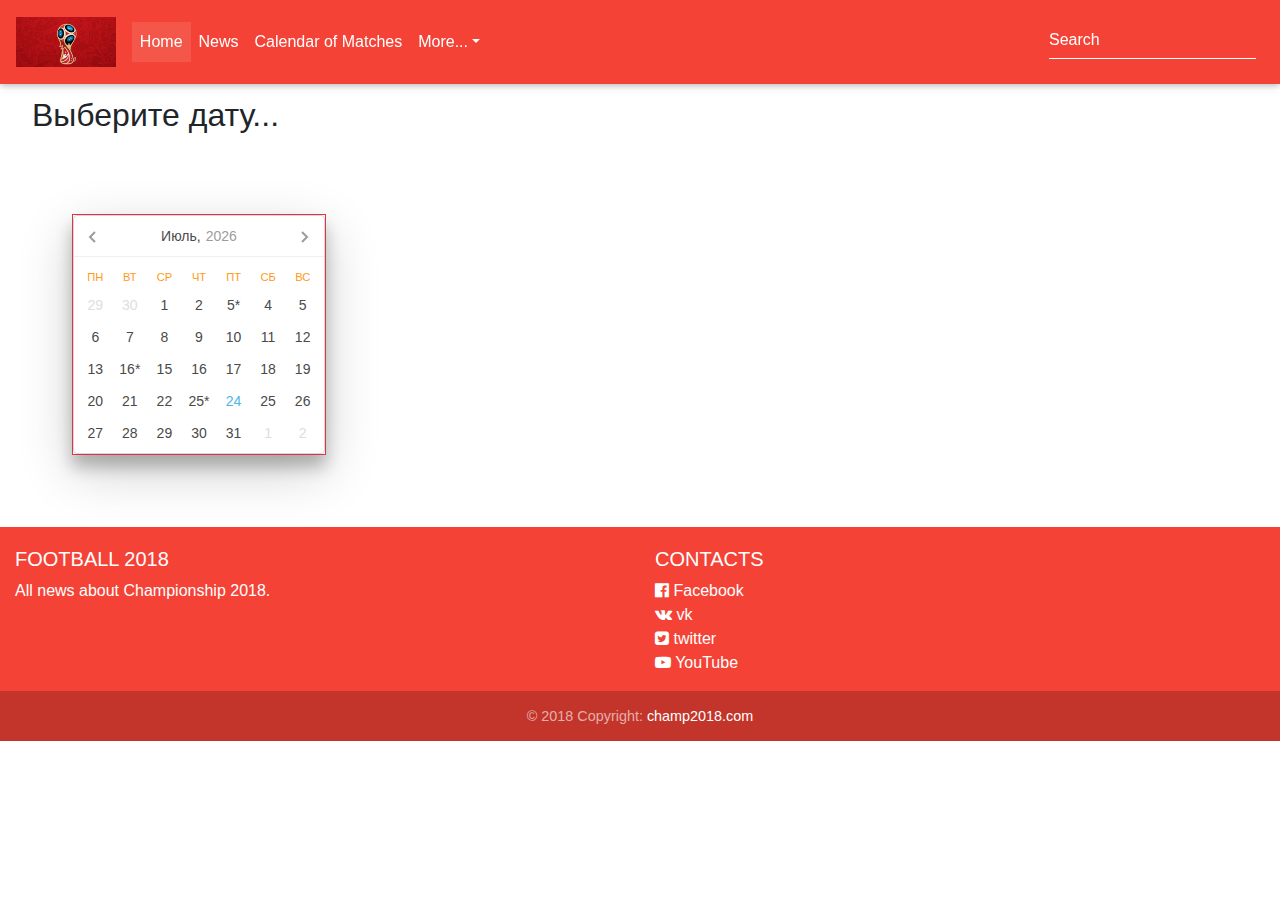
==== Football/Datepicker.html @ 9a0e8dff "Football-2" ====
<!DOCTYPE html>
<html lang="en">

<head>
    <meta charset="utf-8">
    <meta name="viewport" content="width=device-width, initial-scale=1, shrink-to-fit=no">
    <meta http-equiv="x-ua-compatible" content="ie=edge">
    <title> Calendar</title>
    <!-- Font Awesome -->
    <link rel="stylesheet" href="https://maxcdn.bootstrapcdn.com/font-awesome/4.7.0/css/font-awesome.min.css">
    <!-- Bootstrap core CSS -->
    <link href="css/bootstrap.min.css" rel="stylesheet">
    <!-- Material Design Bootstrap -->
    <link href="css/mdb.min.css" rel="stylesheet">
    <!-- Your custom styles (optional) -->
    <link href="css/style.css" rel="stylesheet">
    <link href="css/date.css" rel="stylesheet" type="text/css">
</head>

<body>

    <!--Navbar-->
    <nav class="navbar fixed-top scrolling-navbar navbar-expand-lg navbar-dark red">

        <!-- Navbar brand -->
        <a class="navbar-brand" href="#">
            <img src="img/fifa.png" height="50" alt="">
        </a>

        <!-- Collapse button -->
        <button class="navbar-toggler" type="button" data-toggle="collapse" data-target="#navbarSupportedContent" aria-controls="navbarSupportedContent"
            aria-expanded="false" aria-label="Toggle navigation">
            <span class="navbar-toggler-icon"></span>
        </button>

        <!-- Collapsible content -->
        <div class="collapse navbar-collapse" id="navbarSupportedContent">

            <!-- Links -->
            <ul class="navbar-nav mr-auto">
                <li class="nav-item active">
                    <a class="nav-link" href="Index.html">Home
                        <span class="sr-only">(current)</span>
                    </a>
                </li>
                <li class="nav-item">
                    <a class="nav-link" href="News.html">News</a>
                </li>
                <li class="nav-item">
                    <a class="nav-link" href="Datepicker.html">Calendar of Matches</a>
                </li>

                <!-- Dropdown -->
                <li class="nav-item dropdown">
                    <a class="nav-link dropdown-toggle" id="navbarDropdownMenuLink" data-toggle="dropdown" aria-haspopup="true" aria-expanded="false">More...</a>
                    <div class="dropdown-menu dropdown-primary" aria-labelledby="navbarDropdownMenuLink">
                        <a class="dropdown-item" href="Teams.html">Teams</a>
                        <a class="dropdown-item disabled" href="#">Tournament Baskets</a>
                        <a class="dropdown-item" href="Tables.html">Tables</a>
                    </div>
                </li>

            </ul>
            <!-- Links -->

            <!-- Search form -->
            <form class="form-inline">
                <input class="form-control mr-sm-2" type="text" placeholder="Search" aria-label="Search">
            </form>
        </div>
        <!-- Collapsible content -->

    </nav>
    <!--/.Navbar-->

    <!--Date-->
    <h2 class="h2-responsive dateHead">Выберите дату...</h2>
    <div id="date">
        <div class="datepicker-here border border-danger z-depth-3"></div>
    </div>

    <!--/.Date-->


    <!--Footer-->
    <footer class="page-footer dark red center-on-small-only">

        <!--Footer Links-->
        <div class="container-fluid">
            <div class="row">

                <!--First column-->
                <div class="col-md-6">
                    <h5 class="title">Football 2018</h5>
                    <p>All news about Championship 2018.</p>
                </div>
                <!--/.First column-->

                <!--Second column-->
                <div class="col-md-6">
                    <h5 class="title animated bounce">Contacts</h5>
                    <ul>
                        <li>
                            <i class="fa fa-facebook-official" aria-hidden="true"></i>
                            <a href="#!"> Facebook</a>
                        </li>
                        <li>
                            <i class="fa fa-vk" aria-hidden="true"></i>
                            <a href="#!"> vk</a>
                        </li>
                        <li>
                            <i class="fa fa-twitter-square" aria-hidden="true"></i>
                            <a href="#!"> twitter</a>
                        </li>
                        <li>
                            <i class="fa fa-youtube-play" aria-hidden="true"></i>
                            <a href="#!"> YouTube</a>
                        </li>
                    </ul>
                </div>
                <!--/.Second column-->
            </div>
        </div>
        <!--/.Footer Links-->

        <!--Copyright-->
        <div class="footer-copyright">
            <div class="container-fluid">
                © 2018 Copyright:
                <a href="#"> champ2018.com </a>

            </div>
        </div>
        <!--/.Copyright-->

    </footer>
    <!--/.Footer-->

    <!-- SCRIPTS -->
    <!-- JQuery -->
    <script type="text/javascript" src="js/jquery-3.2.1.min.js"></script>
    <!-- Bootstrap tooltips -->
    <script type="text/javascript" src="js/popper.min.js"></script>
    <!-- Bootstrap core JavaScript -->
    <script type="text/javascript" src="js/bootstrap.min.js"></script>
    <!-- MDB core JavaScript -->
    <script type="text/javascript" src="js/mdb.min.js"></script>

    <script type="text/javascript" src="js/date.js"></script>
    <!-- Работа с календарем -->
    <script type="text/javascript" src="js/myjs.js"></script>
    
</body>

</html>
---- Football/css/style.css ----
/*  index  */

.navbar.navbar-light .breadcrumb .nav-item .nav-link,
.navbar.navbar-light .navbar-nav .nav-item .nav-link {
    color: white;
}

.carusel-discrip {
    font-size: 20px;
    font-weight: bold;
}

footer.page-footer {
    margin-top: 0px;
}

.carousel-item {
    max-height: 750px;
}


/*  Tables  */

.table {
    margin-top: 5rem;
}


/*  Teams  */

.teams {
    background-image: url(../img/green.jpg);
    margin-top: 5rem;
}


/*  News  */

.news {
    margin-top: 3rem;
}


/*  Date  */

.datepicker-here {
    display: inline-block;
    margin: 4.5rem;
}

.dateHead {
    margin-top: 6rem;
    padding-left: 2rem;
}

.game {
    display: inline-block;
    border: 1px solid rgb(199, 50, 50);
}
---- Football/css/date.css ----
.datepicker--cells{display:-webkit-flex;display:-ms-flexbox;display:flex;-webkit-flex-wrap:wrap;-ms-flex-wrap:wrap;flex-wrap:wrap}.datepicker--cell{border-radius:4px;box-sizing:border-box;cursor:pointer;display:-webkit-flex;display:-ms-flexbox;display:flex;position:relative;-webkit-align-items:center;-ms-flex-align:center;align-items:center;-webkit-justify-content:center;-ms-flex-pack:center;justify-content:center;height:32px;z-index:1}.datepicker--cell.-focus-{background:#f0f0f0}.datepicker--cell.-current-{color:#4EB5E6}.datepicker--cell.-current-.-focus-{color:#4a4a4a}.datepicker--cell.-current-.-in-range-{color:#4EB5E6}.datepicker--cell.-in-range-{background:rgba(92,196,239,.1);color:#4a4a4a;border-radius:0}.datepicker--cell.-in-range-.-focus-{background-color:rgba(92,196,239,.2)}.datepicker--cell.-disabled-{cursor:default;color:#aeaeae}.datepicker--cell.-disabled-.-focus-{color:#aeaeae}.datepicker--cell.-disabled-.-in-range-{color:#a1a1a1}.datepicker--cell.-disabled-.-current-.-focus-{color:#aeaeae}.datepicker--cell.-range-from-{border:1px solid rgba(92,196,239,.5);background-color:rgba(92,196,239,.1);border-radius:4px 0 0 4px}.datepicker--cell.-range-to-{border:1px solid rgba(92,196,239,.5);background-color:rgba(92,196,239,.1);border-radius:0 4px 4px 0}.datepicker--cell.-selected-,.datepicker--cell.-selected-.-current-{color:#fff;background:#5cc4ef}.datepicker--cell.-range-from-.-range-to-{border-radius:4px}.datepicker--cell.-selected-{border:none}.datepicker--cell.-selected-.-focus-{background:#45bced}.datepicker--cell:empty{cursor:default}.datepicker--days-names{display:-webkit-flex;display:-ms-flexbox;display:flex;-webkit-flex-wrap:wrap;-ms-flex-wrap:wrap;flex-wrap:wrap;margin:8px 0 3px}.datepicker--day-name{color:#FF9A19;display:-webkit-flex;display:-ms-flexbox;display:flex;-webkit-align-items:center;-ms-flex-align:center;align-items:center;-webkit-justify-content:center;-ms-flex-pack:center;justify-content:center;-webkit-flex:1;-ms-flex:1;flex:1;text-align:center;text-transform:uppercase;font-size:.8em}.-only-timepicker- .datepicker--content,.datepicker--body,.datepicker-inline .datepicker--pointer{display:none}.datepicker--cell-day{width:14.28571%}.datepicker--cells-months{height:170px}.datepicker--cell-month{width:33.33%;height:25%}.datepicker--cells-years,.datepicker--years{height:170px}.datepicker--cell-year{width:25%;height:33.33%}.datepickers-container{position:absolute;left:0;top:0}@media print{.datepickers-container{display:none}}.datepicker{background:#fff;border:1px solid #dbdbdb;box-shadow:0 4px 12px rgba(0,0,0,.15);border-radius:4px;box-sizing:content-box;font-family:Tahoma,sans-serif;font-size:14px;color:#4a4a4a;width:250px;position:absolute;left:-100000px;opacity:0;transition:opacity .3s ease,left 0s .3s,-webkit-transform .3s ease;transition:opacity .3s ease,transform .3s ease,left 0s .3s;transition:opacity .3s ease,transform .3s ease,left 0s .3s,-webkit-transform .3s ease;z-index:100}.datepicker.-from-top-{-webkit-transform:translateY(-8px);transform:translateY(-8px)}.datepicker.-from-right-{-webkit-transform:translateX(8px);transform:translateX(8px)}.datepicker.-from-bottom-{-webkit-transform:translateY(8px);transform:translateY(8px)}.datepicker.-from-left-{-webkit-transform:translateX(-8px);transform:translateX(-8px)}.datepicker.active{opacity:1;-webkit-transform:translate(0);transform:translate(0);transition:opacity .3s ease,left 0s 0s,-webkit-transform .3s ease;transition:opacity .3s ease,transform .3s ease,left 0s 0s;transition:opacity .3s ease,transform .3s ease,left 0s 0s,-webkit-transform .3s ease}.datepicker-inline .datepicker{border-color:#d7d7d7;box-shadow:none;position:static;left:auto;right:auto;opacity:1;-webkit-transform:none;transform:none}.datepicker--content{box-sizing:content-box;padding:4px}.datepicker--pointer{position:absolute;background:#fff;border-top:1px solid #dbdbdb;border-right:1px solid #dbdbdb;width:10px;height:10px;z-index:-1}.datepicker--nav-action:hover,.datepicker--nav-title:hover{background:#f0f0f0}.-top-center- .datepicker--pointer,.-top-left- .datepicker--pointer,.-top-right- .datepicker--pointer{top:calc(100% - 4px);-webkit-transform:rotate(135deg);transform:rotate(135deg)}.-right-bottom- .datepicker--pointer,.-right-center- .datepicker--pointer,.-right-top- .datepicker--pointer{right:calc(100% - 4px);-webkit-transform:rotate(225deg);transform:rotate(225deg)}.-bottom-center- .datepicker--pointer,.-bottom-left- .datepicker--pointer,.-bottom-right- .datepicker--pointer{bottom:calc(100% - 4px);-webkit-transform:rotate(315deg);transform:rotate(315deg)}.-left-bottom- .datepicker--pointer,.-left-center- .datepicker--pointer,.-left-top- .datepicker--pointer{left:calc(100% - 4px);-webkit-transform:rotate(45deg);transform:rotate(45deg)}.-bottom-left- .datepicker--pointer,.-top-left- .datepicker--pointer{left:10px}.-bottom-right- .datepicker--pointer,.-top-right- .datepicker--pointer{right:10px}.-bottom-center- .datepicker--pointer,.-top-center- .datepicker--pointer{left:calc(50% - 10px / 2)}.-left-top- .datepicker--pointer,.-right-top- .datepicker--pointer{top:10px}.-left-bottom- .datepicker--pointer,.-right-bottom- .datepicker--pointer{bottom:10px}.-left-center- .datepicker--pointer,.-right-center- .datepicker--pointer{top:calc(50% - 10px / 2)}.datepicker--body.active{display:block}.datepicker--nav{display:-webkit-flex;display:-ms-flexbox;display:flex;-webkit-justify-content:space-between;-ms-flex-pack:justify;justify-content:space-between;border-bottom:1px solid #efefef;min-height:32px;padding:4px}.-only-timepicker- .datepicker--nav{display:none}.datepicker--nav-action,.datepicker--nav-title{display:-webkit-flex;display:-ms-flexbox;display:flex;cursor:pointer;-webkit-align-items:center;-ms-flex-align:center;align-items:center;-webkit-justify-content:center;-ms-flex-pack:center;justify-content:center}.datepicker--nav-action{width:32px;border-radius:4px;-webkit-user-select:none;-moz-user-select:none;-ms-user-select:none;user-select:none}.datepicker--nav-action.-disabled-{visibility:hidden}.datepicker--nav-action svg{width:32px;height:32px}.datepicker--nav-action path{fill:none;stroke:#9c9c9c;stroke-width:2px}.datepicker--nav-title{border-radius:4px;padding:0 8px}.datepicker--buttons,.datepicker--time{border-top:1px solid #efefef;padding:4px}.datepicker--nav-title i{font-style:normal;color:#9c9c9c;margin-left:5px}.datepicker--nav-title.-disabled-{cursor:default;background:0 0}.datepicker--buttons{display:-webkit-flex;display:-ms-flexbox;display:flex}.datepicker--button{color:#4EB5E6;cursor:pointer;border-radius:4px;-webkit-flex:1;-ms-flex:1;flex:1;display:-webkit-inline-flex;display:-ms-inline-flexbox;display:inline-flex;-webkit-justify-content:center;-ms-flex-pack:center;justify-content:center;-webkit-align-items:center;-ms-flex-align:center;align-items:center;height:32px}.datepicker--button:hover{color:#4a4a4a;background:#f0f0f0}.datepicker--time{display:-webkit-flex;display:-ms-flexbox;display:flex;-webkit-align-items:center;-ms-flex-align:center;align-items:center;position:relative}.datepicker--time.-am-pm- .datepicker--time-sliders{-webkit-flex:0 1 138px;-ms-flex:0 1 138px;flex:0 1 138px;max-width:138px}.-only-timepicker- .datepicker--time{border-top:none}.datepicker--time-sliders{-webkit-flex:0 1 153px;-ms-flex:0 1 153px;flex:0 1 153px;margin-right:10px;max-width:153px}.datepicker--time-label{display:none;font-size:12px}.datepicker--time-current{display:-webkit-flex;display:-ms-flexbox;display:flex;-webkit-align-items:center;-ms-flex-align:center;align-items:center;-webkit-flex:1;-ms-flex:1;flex:1;font-size:14px;text-align:center;margin:0 0 0 10px}.datepicker--time-current-colon{margin:0 2px 3px;line-height:1}.datepicker--time-current-hours,.datepicker--time-current-minutes{line-height:1;font-size:19px;font-family:"Century Gothic",CenturyGothic,AppleGothic,sans-serif;position:relative;z-index:1}.datepicker--time-current-hours:after,.datepicker--time-current-minutes:after{content:'';background:#f0f0f0;border-radius:4px;position:absolute;left:-2px;top:-3px;right:-2px;bottom:-2px;z-index:-1;opacity:0}.datepicker--time-current-hours.-focus-:after,.datepicker--time-current-minutes.-focus-:after{opacity:1}.datepicker--time-current-ampm{text-transform:uppercase;-webkit-align-self:flex-end;-ms-flex-item-align:end;align-self:flex-end;color:#9c9c9c;margin-left:6px;font-size:11px;margin-bottom:1px}.datepicker--time-row{display:-webkit-flex;display:-ms-flexbox;display:flex;-webkit-align-items:center;-ms-flex-align:center;align-items:center;font-size:11px;height:17px;background:linear-gradient(to right,#dedede,#dedede) left 50%/100% 1px no-repeat}.datepicker--time-row:first-child{margin-bottom:4px}.datepicker--time-row input[type=range]{background:0 0;cursor:pointer;-webkit-flex:1;-ms-flex:1;flex:1;height:100%;padding:0;margin:0;-webkit-appearance:none}.datepicker--time-row input[type=range]::-ms-tooltip{display:none}.datepicker--time-row input[type=range]:hover::-webkit-slider-thumb{border-color:#b8b8b8}.datepicker--time-row input[type=range]:hover::-moz-range-thumb{border-color:#b8b8b8}.datepicker--time-row input[type=range]:hover::-ms-thumb{border-color:#b8b8b8}.datepicker--time-row input[type=range]:focus{outline:0}.datepicker--time-row input[type=range]:focus::-webkit-slider-thumb{background:#5cc4ef;border-color:#5cc4ef}.datepicker--time-row input[type=range]:focus::-moz-range-thumb{background:#5cc4ef;border-color:#5cc4ef}.datepicker--time-row input[type=range]:focus::-ms-thumb{background:#5cc4ef;border-color:#5cc4ef}.datepicker--time-row input[type=range]::-webkit-slider-thumb{-webkit-appearance:none;box-sizing:border-box;height:12px;width:12px;border-radius:3px;border:1px solid #dedede;background:#fff;cursor:pointer;transition:background .2s;margin-top:-6px}.datepicker--time-row input[type=range]::-moz-range-thumb{box-sizing:border-box;height:12px;width:12px;border-radius:3px;border:1px solid #dedede;background:#fff;cursor:pointer;transition:background .2s}.datepicker--time-row input[type=range]::-ms-thumb{box-sizing:border-box;height:12px;width:12px;border-radius:3px;border:1px solid #dedede;background:#fff;cursor:pointer;transition:background .2s}.datepicker--time-row input[type=range]::-webkit-slider-runnable-track{border:none;height:1px;cursor:pointer;color:transparent;background:0 0}.datepicker--time-row input[type=range]::-moz-range-track{border:none;height:1px;cursor:pointer;color:transparent;background:0 0}.datepicker--time-row input[type=range]::-ms-track{border:none;height:1px;cursor:pointer;color:transparent;background:0 0}.datepicker--time-row input[type=range]::-ms-fill-lower{background:0 0}.datepicker--time-row input[type=range]::-ms-fill-upper{background:0 0}.datepicker--time-row span{padding:0 12px}.datepicker--time-icon{color:#9c9c9c;border:1px solid;border-radius:50%;font-size:16px;position:relative;margin:0 5px -1px 0;width:1em;height:1em}.datepicker--time-icon:after,.datepicker--time-icon:before{content:'';background:currentColor;position:absolute}.datepicker--time-icon:after{height:.4em;width:1px;left:calc(50% - 1px);top:calc(50% + 1px);-webkit-transform:translateY(-100%);transform:translateY(-100%)}.datepicker--time-icon:before{width:.4em;height:1px;top:calc(50% + 1px);left:calc(50% - 1px)}.datepicker--cell-day.-other-month-,.datepicker--cell-year.-other-decade-{color:#dedede}.datepicker--cell-day.-other-month-:hover,.datepicker--cell-year.-other-decade-:hover{color:#c5c5c5}.-disabled-.-focus-.datepicker--cell-day.-other-month-,.-disabled-.-focus-.datepicker--cell-year.-other-decade-{color:#dedede}.-selected-.datepicker--cell-day.-other-month-,.-selected-.datepicker--cell-year.-other-decade-{color:#fff;background:#a2ddf6}.-selected-.-focus-.datepicker--cell-day.-other-month-,.-selected-.-focus-.datepicker--cell-year.-other-decade-{background:#8ad5f4}.-in-range-.datepicker--cell-day.-other-month-,.-in-range-.datepicker--cell-year.-other-decade-{background-color:rgba(92,196,239,.1);color:#ccc}.-in-range-.-focus-.datepicker--cell-day.-other-month-,.-in-range-.-focus-.datepicker--cell-year.-other-decade-{background-color:rgba(92,196,239,.2)}.datepicker--cell-day.-other-month-:empty,.datepicker--cell-year.-other-decade-:empty{background:0 0;border:none}
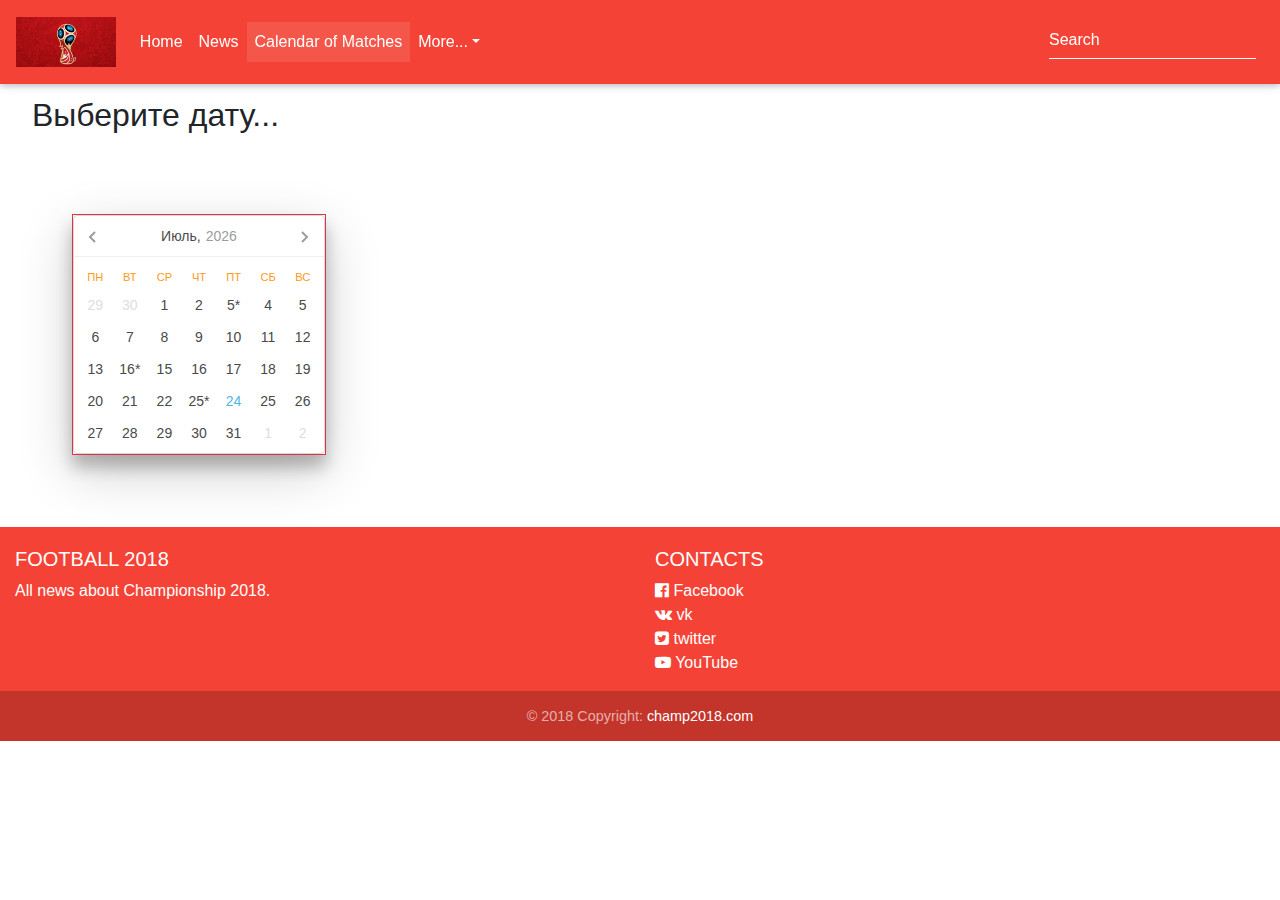
==== commit 52dc1d9a: "active links" ====
--- a/Football/Datepicker.html
+++ b/Football/Datepicker.html
@@ -38,15 +38,15 @@
 
             <!-- Links -->
             <ul class="navbar-nav mr-auto">
-                <li class="nav-item active">
-                    <a class="nav-link" href="Index.html">Home
+                <li class="nav-item ">
+                    <a class="nav-link" href="index.html">Home
                         <span class="sr-only">(current)</span>
                     </a>
                 </li>
                 <li class="nav-item">
                     <a class="nav-link" href="News.html">News</a>
                 </li>
-                <li class="nav-item">
+                <li class="nav-item active">
                     <a class="nav-link" href="Datepicker.html">Calendar of Matches</a>
                 </li>
 
@@ -152,4 +152,4 @@
     
 </body>
 
-</html>+</html>
--- a/Football/css/style.css
+++ b/Football/css/style.css
@@ -39,7 +39,12 @@
 .news {
     margin-top: 3rem;
 }
-
+.new1 {
+    max-width: 100rem;
+}
+.img-fit {
+    width: fit-content;
+}
 
 /*  Date  */
 
